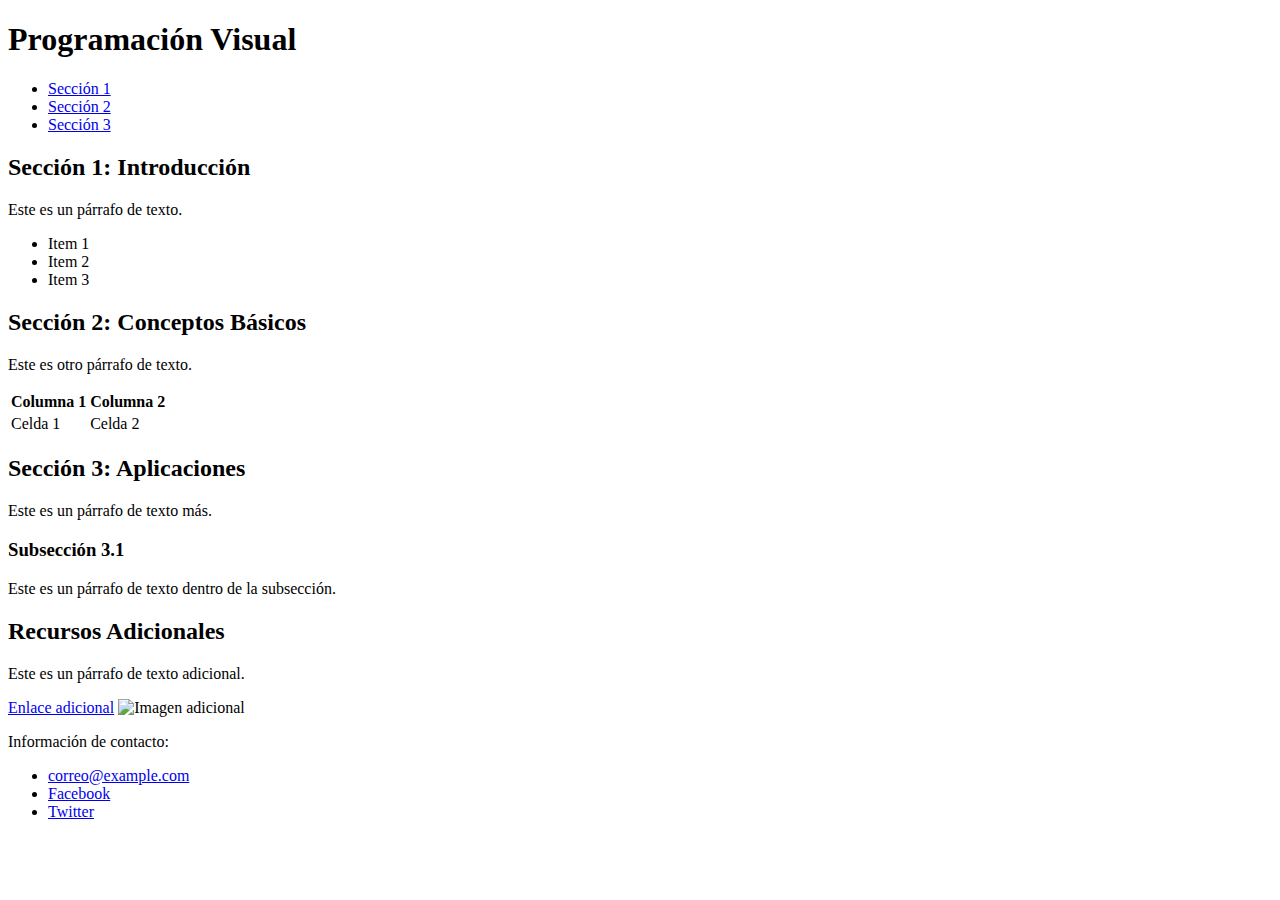
==== tp03_ToroAgustin/src/main/resources/templates/index.html @ 9f0e21a8 "pagina html" ====
<!DOCTYPE html>
<html lang="es">
<head>
<meta charset="UTF-8">
<title>Programacion Visual-JAVA</title>
</head>
<body>
	<header>
    <h1>Programación Visual</h1>
    <nav>
      <ul>
        <li><a href="#seccion1">Sección 1</a></li>
        <li><a href="#seccion2">Sección 2</a></li>
        <li><a href="#seccion3">Sección 3</a></li>
      </ul>
    </nav>
  </header>
  <main>
    <section id="seccion1">
      <h2>Sección 1: Introducción</h2>
      <p>Este es un párrafo de texto.</p>
      <ul>
        <li>Item 1</li>
        <li>Item 2</li>
        <li>Item 3</li>
      </ul>
    </section>
    <section id="seccion2">
      <h2>Sección 2: Conceptos Básicos</h2>
      <p>Este es otro párrafo de texto.</p>
      <table>
        <tr>
          <th>Columna 1</th>
          <th>Columna 2</th>
        </tr>
        <tr>
          <td>Celda 1</td>
          <td>Celda 2</td>
        </tr>
      </table>
    </section>
    <section id="seccion3">
      <h2>Sección 3: Aplicaciones</h2>
      <p>Este es un párrafo de texto más.</p>
      <h3>Subsección 3.1</h3>
      <p>Este es un párrafo de texto dentro de la subsección.</p>
    </section>
  </main>
  <aside>
    <h2>Recursos Adicionales</h2>
    <p>Este es un párrafo de texto adicional.</p>
    <a href="https://www.example.com">Enlace adicional</a>
    <img src="imagen.jpg" alt="Imagen adicional">
  </aside>
  <footer>
    <p>Información de contacto:</p>
    <ul>
      <li><a href="mailto:correo@example.com">correo@example.com</a></li>
      <li><a href="https://www.facebook.com">Facebook</a></li>
      <li><a href="https://www.twitter.com">Twitter</a></li>
    </ul>
  </footer>	
</body>
</html>
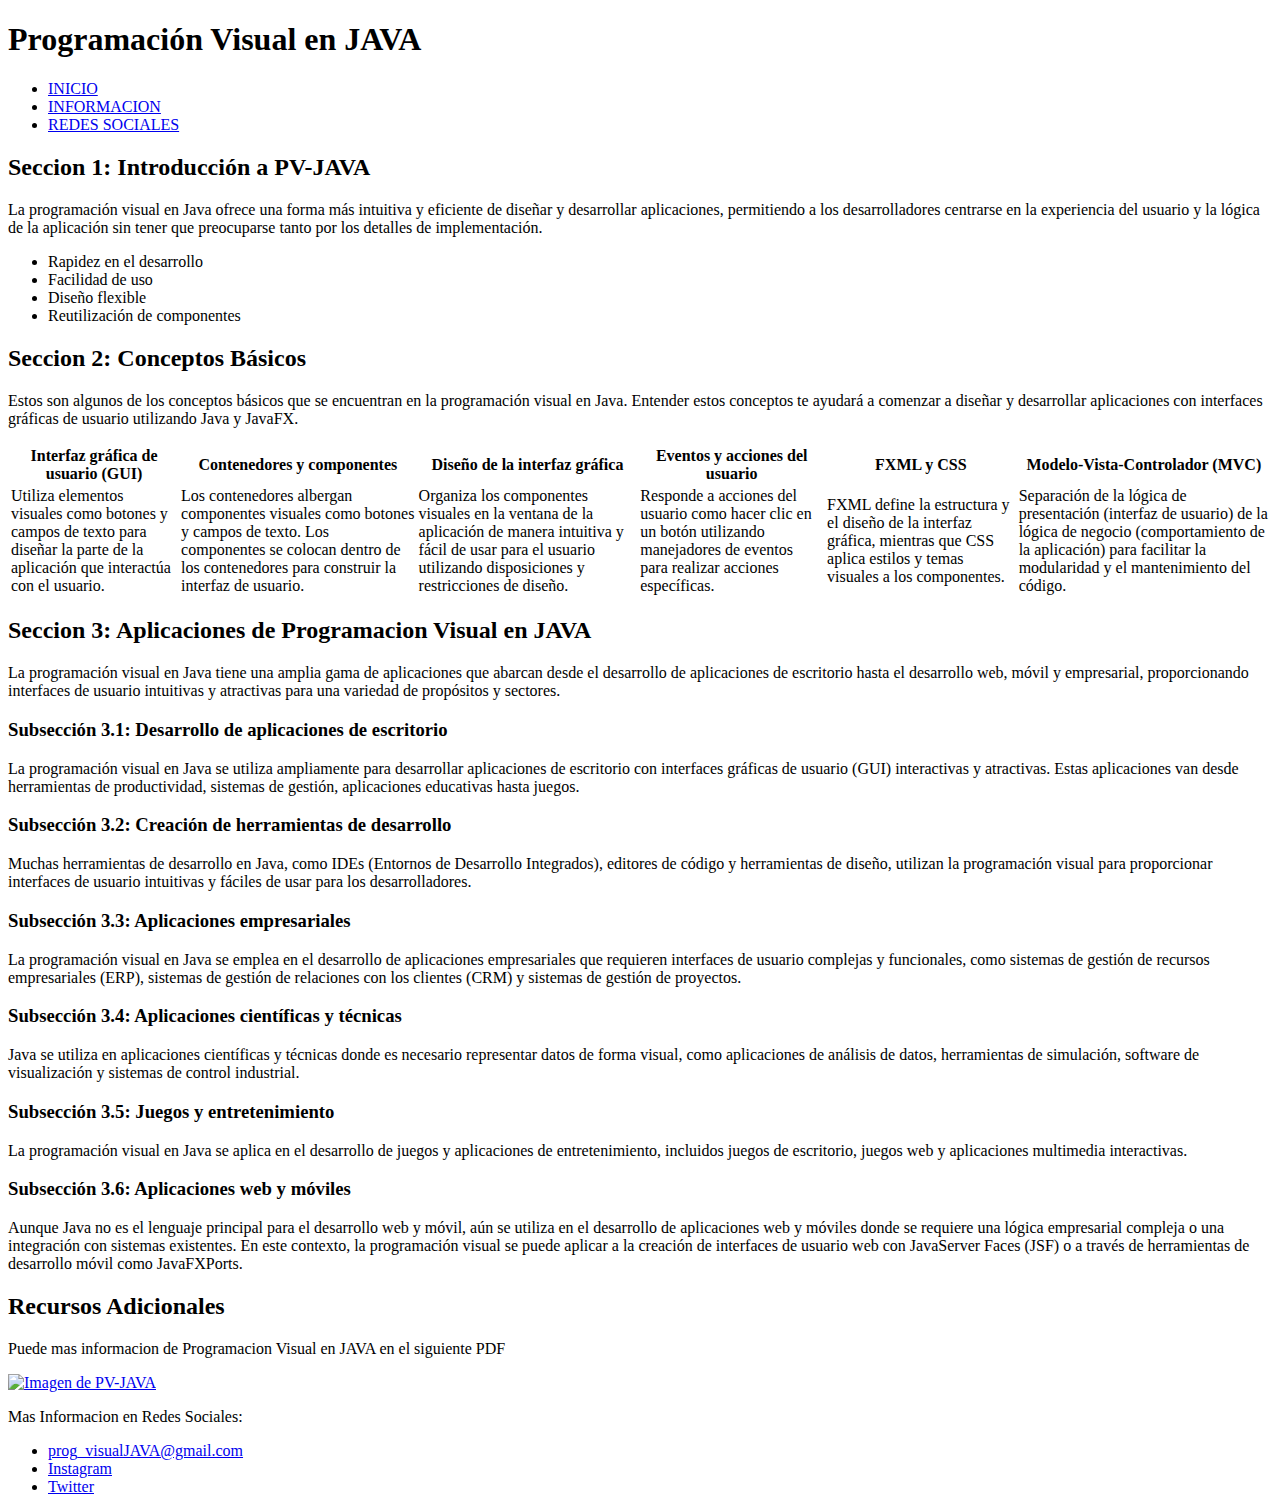
==== commit d8cfec51: "completando pagina" ====
--- a/tp03_ToroAgustin/src/main/resources/templates/index.html
+++ b/tp03_ToroAgustin/src/main/resources/templates/index.html
@@ -6,57 +6,83 @@
 </head>
 <body>
 	<header>
-    <h1>Programación Visual</h1>
+    <h1>Programación Visual en JAVA</h1>
     <nav>
       <ul>
-        <li><a href="#seccion1">Sección 1</a></li>
-        <li><a href="#seccion2">Sección 2</a></li>
-        <li><a href="#seccion3">Sección 3</a></li>
+        <li><a href="#seccion1">INICIO</a></li>
+        <li><a href="#seccion2">INFORMACION</a></li>
+        <li><a href="#seccion3">REDES SOCIALES</a></li>
       </ul>
     </nav>
   </header>
   <main>
-    <section id="seccion1">
-      <h2>Sección 1: Introducción</h2>
-      <p>Este es un párrafo de texto.</p>
+  
+    <section id="seccionIntro">
+      <h2>Seccion 1: Introducción a PV-JAVA</h2>
+      <p>La programación visual en Java ofrece una forma más intuitiva y eficiente de diseñar y desarrollar aplicaciones, permitiendo a los desarrolladores centrarse en la experiencia del usuario y la lógica de la aplicación sin tener que preocuparse tanto por los detalles de implementación.</p>
       <ul>
-        <li>Item 1</li>
-        <li>Item 2</li>
-        <li>Item 3</li>
+        <li>Rapidez en el desarrollo</li>
+        <li>Facilidad de uso</li>
+        <li>Diseño flexible</li>
+        <li>Reutilización de componentes</li>
       </ul>
     </section>
-    <section id="seccion2">
-      <h2>Sección 2: Conceptos Básicos</h2>
-      <p>Este es otro párrafo de texto.</p>
+    
+    <section id="seccionConcepto">
+      <h2>Seccion 2: Conceptos Básicos</h2>
+      <p>Estos son algunos de los conceptos básicos que se encuentran en la programación visual en Java. Entender estos conceptos te ayudará a comenzar a diseñar y desarrollar aplicaciones con interfaces gráficas de usuario utilizando Java y JavaFX.</p>
       <table>
         <tr>
-          <th>Columna 1</th>
-          <th>Columna 2</th>
+          <th>Interfaz gráfica de usuario (GUI)</th>
+          <th>Contenedores y componentes</th>
+          <th>Diseño de la interfaz gráfica</th>
+          <th>Eventos y acciones del usuario</th>
+          <th>FXML y CSS</th>
+          <th>Modelo-Vista-Controlador (MVC)</th>
         </tr>
         <tr>
-          <td>Celda 1</td>
-          <td>Celda 2</td>
+          <td>Utiliza elementos visuales como botones y campos de texto para diseñar la parte de la aplicación que interactúa con el usuario.</td>
+          <td>Los contenedores albergan componentes visuales como botones y campos de texto. Los componentes se colocan dentro de los contenedores para construir la interfaz de usuario.</td>
+          <td>Organiza los componentes visuales en la ventana de la aplicación de manera intuitiva y fácil de usar para el usuario utilizando disposiciones y restricciones de diseño.</td>
+          <td>Responde a acciones del usuario como hacer clic en un botón utilizando manejadores de eventos para realizar acciones específicas.</td>
+          <td>FXML define la estructura y el diseño de la interfaz gráfica, mientras que CSS aplica estilos y temas visuales a los componentes.</td>
+          <td>Separación de la lógica de presentación (interfaz de usuario) de la lógica de negocio (comportamiento de la aplicación) para facilitar la modularidad y el mantenimiento del código.</td>
         </tr>
       </table>
     </section>
-    <section id="seccion3">
-      <h2>Sección 3: Aplicaciones</h2>
-      <p>Este es un párrafo de texto más.</p>
-      <h3>Subsección 3.1</h3>
-      <p>Este es un párrafo de texto dentro de la subsección.</p>
+    
+    <section id="seccionAp">
+      <h2>Seccion 3: Aplicaciones de Programacion Visual en JAVA</h2>
+      	<p>La programación visual en Java tiene una amplia gama de aplicaciones que abarcan desde el desarrollo de aplicaciones de escritorio hasta el desarrollo web, móvil y empresarial, proporcionando interfaces de usuario intuitivas y atractivas para una variedad de propósitos y sectores.</p>
+      <h3>Subsección 3.1: Desarrollo de aplicaciones de escritorio</h3>
+      	<p>La programación visual en Java se utiliza ampliamente para desarrollar aplicaciones de escritorio con interfaces gráficas de usuario (GUI) interactivas y atractivas. Estas aplicaciones van desde herramientas de productividad, sistemas de gestión, aplicaciones educativas hasta juegos.</p>
+      <h3>Subsección 3.2: Creación de herramientas de desarrollo</h3>
+      	<p>Muchas herramientas de desarrollo en Java, como IDEs (Entornos de Desarrollo Integrados), editores de código y herramientas de diseño, utilizan la programación visual para proporcionar interfaces de usuario intuitivas y fáciles de usar para los desarrolladores.</p>
+      <h3>Subsección 3.3: Aplicaciones empresariales</h3>
+      	<p>La programación visual en Java se emplea en el desarrollo de aplicaciones empresariales que requieren interfaces de usuario complejas y funcionales, como sistemas de gestión de recursos empresariales (ERP), sistemas de gestión de relaciones con los clientes (CRM) y sistemas de gestión de proyectos.</p>
+      <h3>Subsección 3.4: Aplicaciones científicas y técnicas</h3>
+      	<p>Java se utiliza en aplicaciones científicas y técnicas donde es necesario representar datos de forma visual, como aplicaciones de análisis de datos, herramientas de simulación, software de visualización y sistemas de control industrial.</p>
+      <h3>Subsección 3.5: Juegos y entretenimiento</h3>
+      	<p> La programación visual en Java se aplica en el desarrollo de juegos y aplicaciones de entretenimiento, incluidos juegos de escritorio, juegos web y aplicaciones multimedia interactivas.</p>
+      <h3>Subsección 3.6: Aplicaciones web y móviles</h3>
+      	<p>Aunque Java no es el lenguaje principal para el desarrollo web y móvil, aún se utiliza en el desarrollo de aplicaciones web y móviles donde se requiere una lógica empresarial compleja o una integración con sistemas existentes. En este contexto, la programación visual se puede aplicar a la creación de interfaces de usuario web con JavaServer Faces (JSF) o a través de herramientas de desarrollo móvil como JavaFXPorts.</p>       
     </section>
+    
   </main>
+  
   <aside>
     <h2>Recursos Adicionales</h2>
-    <p>Este es un párrafo de texto adicional.</p>
-    <a href="https://www.example.com">Enlace adicional</a>
-    <img src="imagen.jpg" alt="Imagen adicional">
+    <p>Puede mas informacion de Programacion Visual en JAVA en el siguiente PDF</p>
+    <a href="https://virtual.unju.edu.ar/pluginfile.php/626982/mod_resource/content/2/Programacion%20Java%2001.pdf">
+    	<img src="/imagenes/java.png" alt="Imagen de PV-JAVA">
+    </a>
   </aside>
+  
   <footer>
-    <p>Información de contacto:</p>
+    <p>Mas Informacion en Redes Sociales:</p>
     <ul>
-      <li><a href="mailto:correo@example.com">correo@example.com</a></li>
-      <li><a href="https://www.facebook.com">Facebook</a></li>
+      <li><a href="mailto:correo@example.com">prog_visualJAVA@gmail.com</a></li>
+      <li><a href="https://www.facebook.com">Instagram</a></li>
       <li><a href="https://www.twitter.com">Twitter</a></li>
     </ul>
   </footer>	
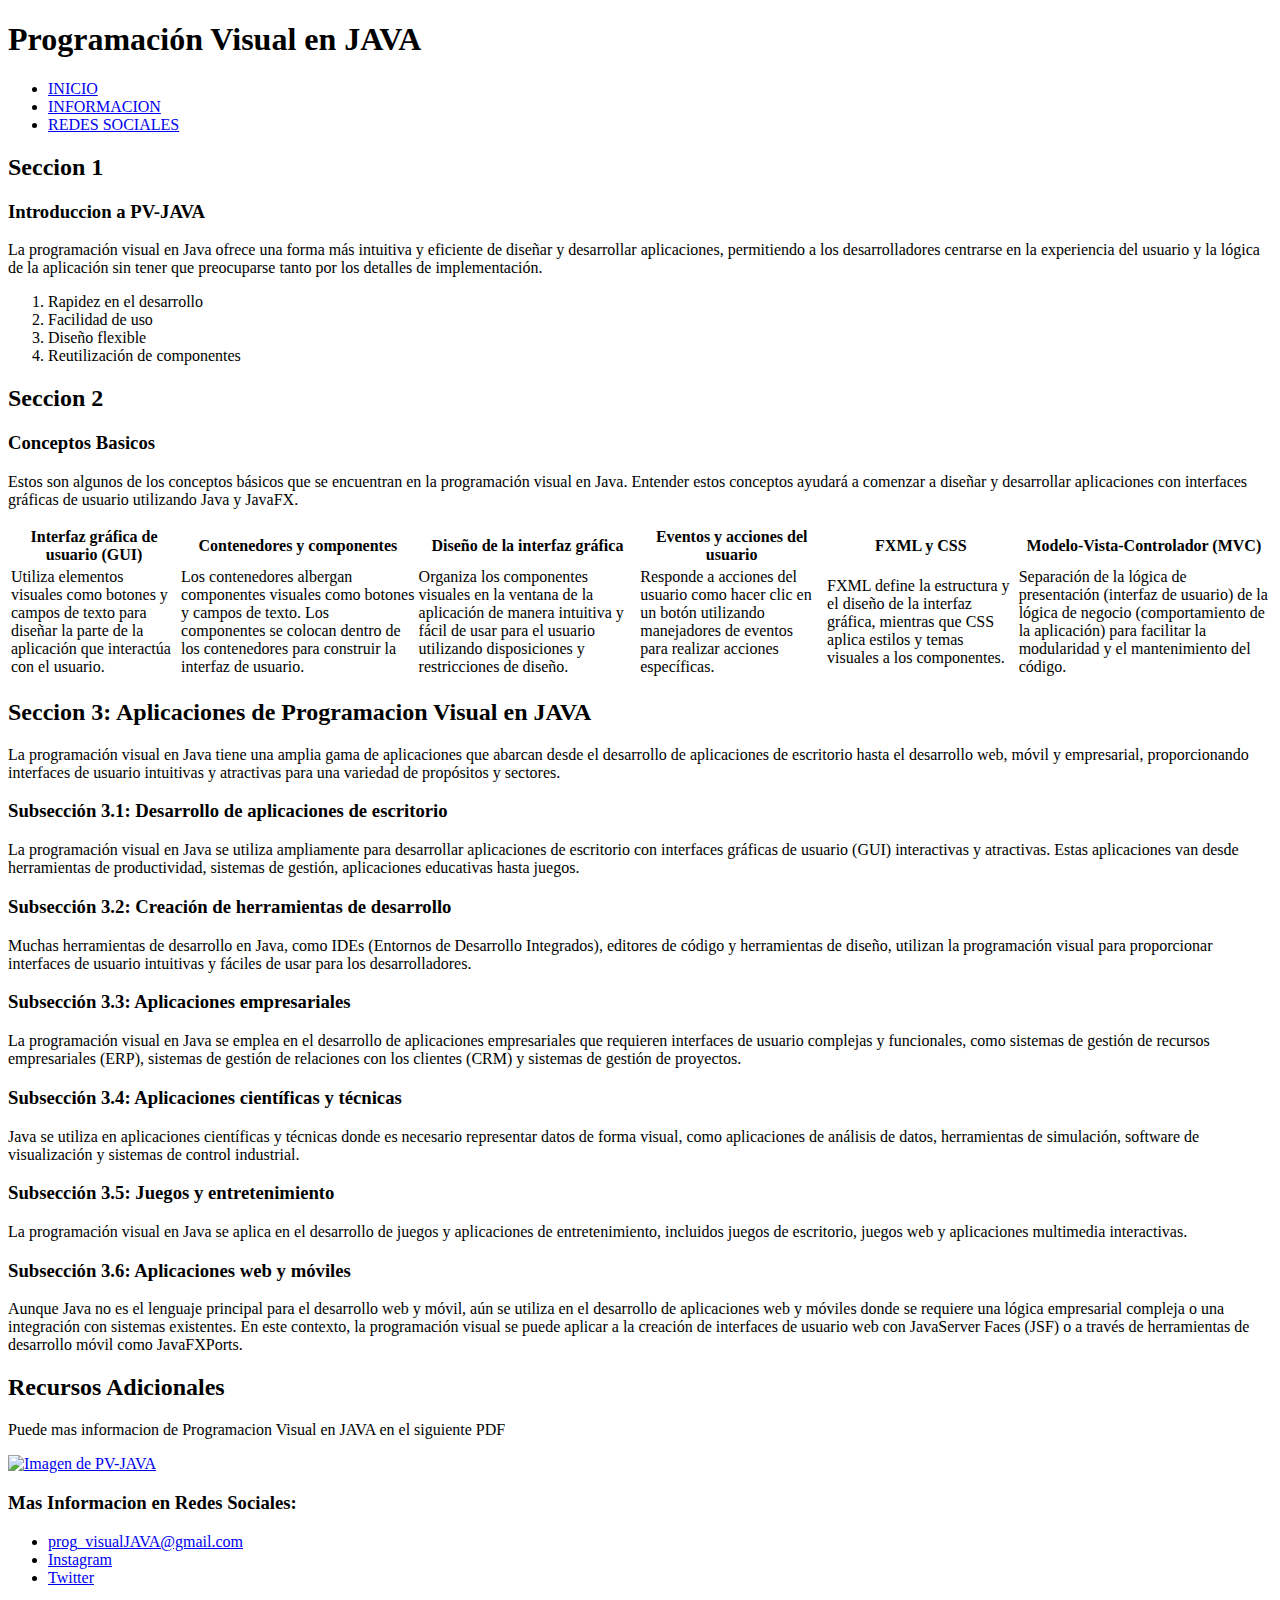
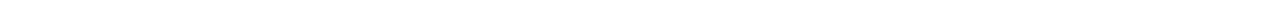
==== commit 9cae7583: "Correcciones y ajustes del archivo html" ====
--- a/tp03_ToroAgustin/src/main/resources/templates/index.html
+++ b/tp03_ToroAgustin/src/main/resources/templates/index.html
@@ -5,7 +5,7 @@
 <title>Programacion Visual-JAVA</title>
 </head>
 <body>
-	<header>
+  <header>
     <h1>Programación Visual en JAVA</h1>
     <nav>
       <ul>
@@ -15,22 +15,25 @@
       </ul>
     </nav>
   </header>
+  
   <main>
   
     <section id="seccionIntro">
-      <h2>Seccion 1: Introducción a PV-JAVA</h2>
-      <p>La programación visual en Java ofrece una forma más intuitiva y eficiente de diseñar y desarrollar aplicaciones, permitiendo a los desarrolladores centrarse en la experiencia del usuario y la lógica de la aplicación sin tener que preocuparse tanto por los detalles de implementación.</p>
-      <ul>
+      <h2>Seccion 1</h2>
+      	<h3>Introduccion a PV-JAVA</h3>
+      	<p>La programación visual en Java ofrece una forma más intuitiva y eficiente de diseñar y desarrollar aplicaciones, permitiendo a los desarrolladores centrarse en la experiencia del usuario y la lógica de la aplicación sin tener que preocuparse tanto por los detalles de implementación.</p>
+      <ol>
         <li>Rapidez en el desarrollo</li>
         <li>Facilidad de uso</li>
         <li>Diseño flexible</li>
         <li>Reutilización de componentes</li>
-      </ul>
+      </ol>
     </section>
     
     <section id="seccionConcepto">
-      <h2>Seccion 2: Conceptos Básicos</h2>
-      <p>Estos son algunos de los conceptos básicos que se encuentran en la programación visual en Java. Entender estos conceptos te ayudará a comenzar a diseñar y desarrollar aplicaciones con interfaces gráficas de usuario utilizando Java y JavaFX.</p>
+      <h2>Seccion 2</h2>
+      	<h3>Conceptos Basicos</h3>
+      	<p>Estos son algunos de los conceptos básicos que se encuentran en la programación visual en Java. Entender estos conceptos ayudará a comenzar a diseñar y desarrollar aplicaciones con interfaces gráficas de usuario utilizando Java y JavaFX.</p>
       <table>
         <tr>
           <th>Interfaz gráfica de usuario (GUI)</th>
@@ -72,14 +75,14 @@
   
   <aside>
     <h2>Recursos Adicionales</h2>
-    <p>Puede mas informacion de Programacion Visual en JAVA en el siguiente PDF</p>
+    	<p>Puede mas informacion de Programacion Visual en JAVA en el siguiente PDF</p>
     <a href="https://virtual.unju.edu.ar/pluginfile.php/626982/mod_resource/content/2/Programacion%20Java%2001.pdf">
     	<img src="/imagenes/java.png" alt="Imagen de PV-JAVA">
     </a>
   </aside>
   
   <footer>
-    <p>Mas Informacion en Redes Sociales:</p>
+    <h3>Mas Informacion en Redes Sociales:</h3>
     <ul>
       <li><a href="mailto:correo@example.com">prog_visualJAVA@gmail.com</a></li>
       <li><a href="https://www.facebook.com">Instagram</a></li>
